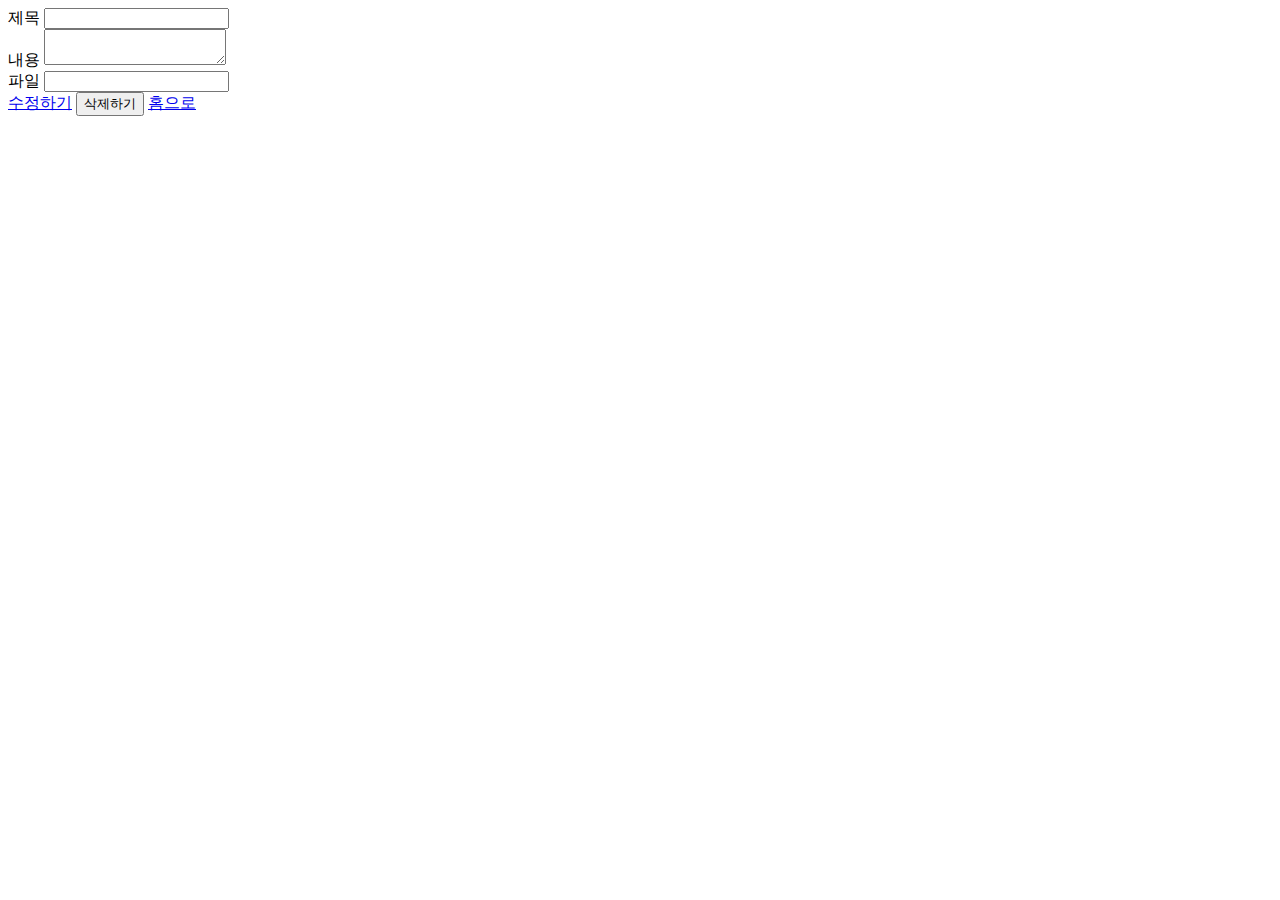
==== aergo-community-front/src/main/resources/template/community/board_detail.html @ 4af10144 "add register file and download file and refactor code" ====
<!DOCTYPE html>
<html>
<head>
<th:block th:replace="/layout/header"></th:block>
<script th:inline="javascript">
    var email = [[${loginUser.email}]];
</script>
<script th:src="@{/js/board_detail.js}"></script>
</head>
<body>
	<th:block th:replace="/layout/nav"></th:block>
	<div id="layoutSidenav">
		<div id="layoutSidenav_content">
			<main>
			<div class="container-fluid">
				<div class="card mb-4">
					<div class="card-body">
						<div class="form-group">
							<label class="small mb-1">제목</label> <input
								class="form-control py-4" type="text" th:value="${board.title}"
								readonly />
						</div>
						<div class="form-group">
							<label class="small mb-1">내용</label>
							<textarea class="form-control py-4" th:text="${board.content}"
								type="textarea" readonly></textarea>
						</div>
						<div class="form-group">
							<label class="small mb-1">파일</label> <input
								class="form-control py-4" type="text"
								th:value="${board.fileName}" readonly
								th:onclick="download([[${board.id}]])" style="cursor: pointer;" />
						</div>
						<div>
							<a class="btn btn-warning btn-block" href="/board/update">수정하기</a>
							<input type="button" class="btn btn-warning btn-block"
								value="삭제하기" th:onclick="deleteBoardById([[${board.id}]])" /> <a
								class="btn btn-warning btn-block" href="/main">홈으로</a>
						</div>
					</div>
				</div>
			</div>
			</main>
			<th:block th:replace="/layout/footer"></th:block>
		</div>
	</div>
</body>
</html>
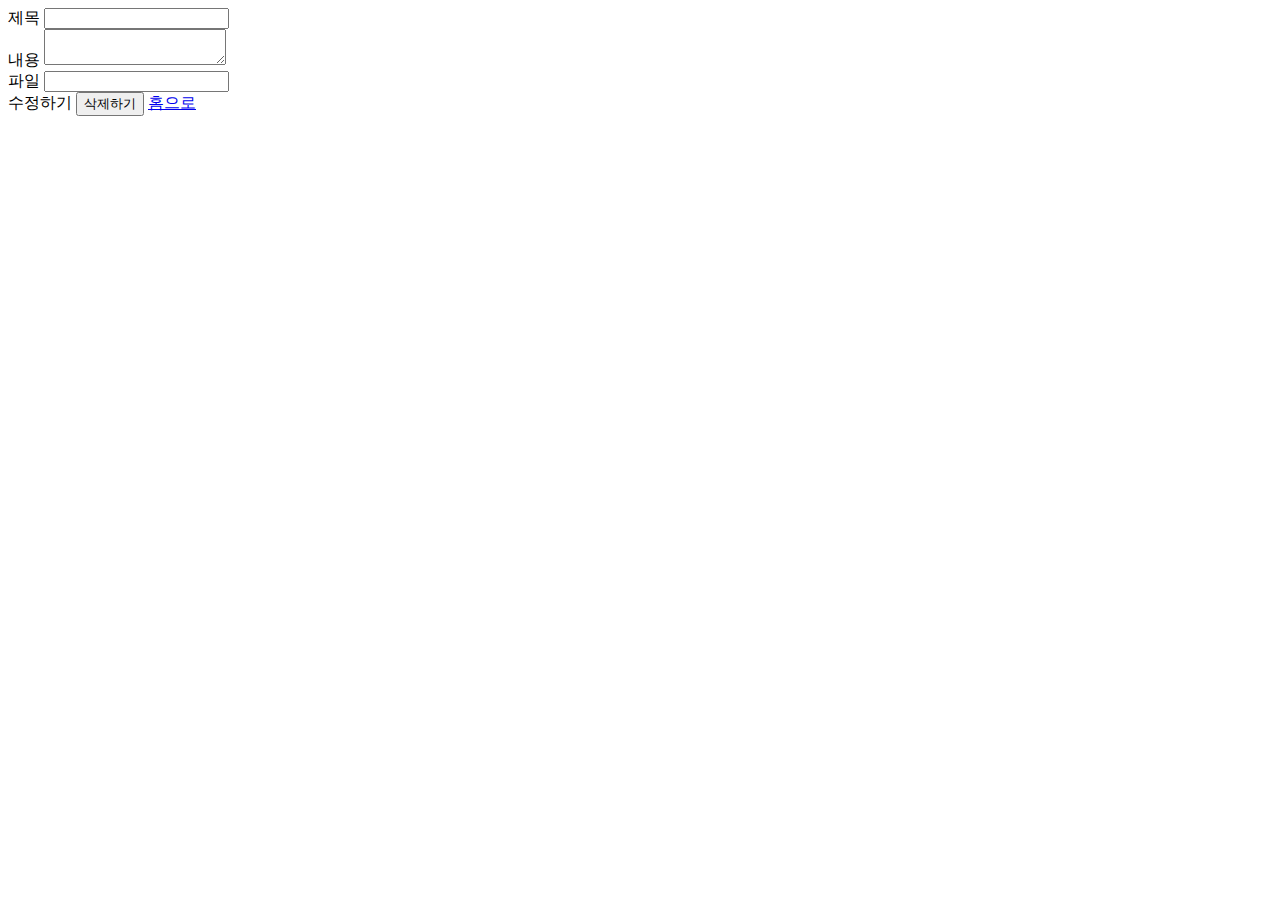
==== commit 2e0405d5: "add update form skeleton" ====
--- a/aergo-community-front/src/main/resources/template/community/board_detail.html
+++ b/aergo-community-front/src/main/resources/template/community/board_detail.html
@@ -31,8 +31,8 @@
 								th:value="${board.fileName}" readonly
 								th:onclick="download([[${board.id}]])" style="cursor: pointer;" />
 						</div>
-						<div>
-							<a class="btn btn-warning btn-block" href="/board/update">수정하기</a>
+						<div class="form-group mt-4 mb-0">
+							<a class="btn btn-warning btn-block" th:href="@{/board/update(id=${board.id})}">수정하기</a>
 							<input type="button" class="btn btn-warning btn-block"
 								value="삭제하기" th:onclick="deleteBoardById([[${board.id}]])" /> <a
 								class="btn btn-warning btn-block" href="/main">홈으로</a>
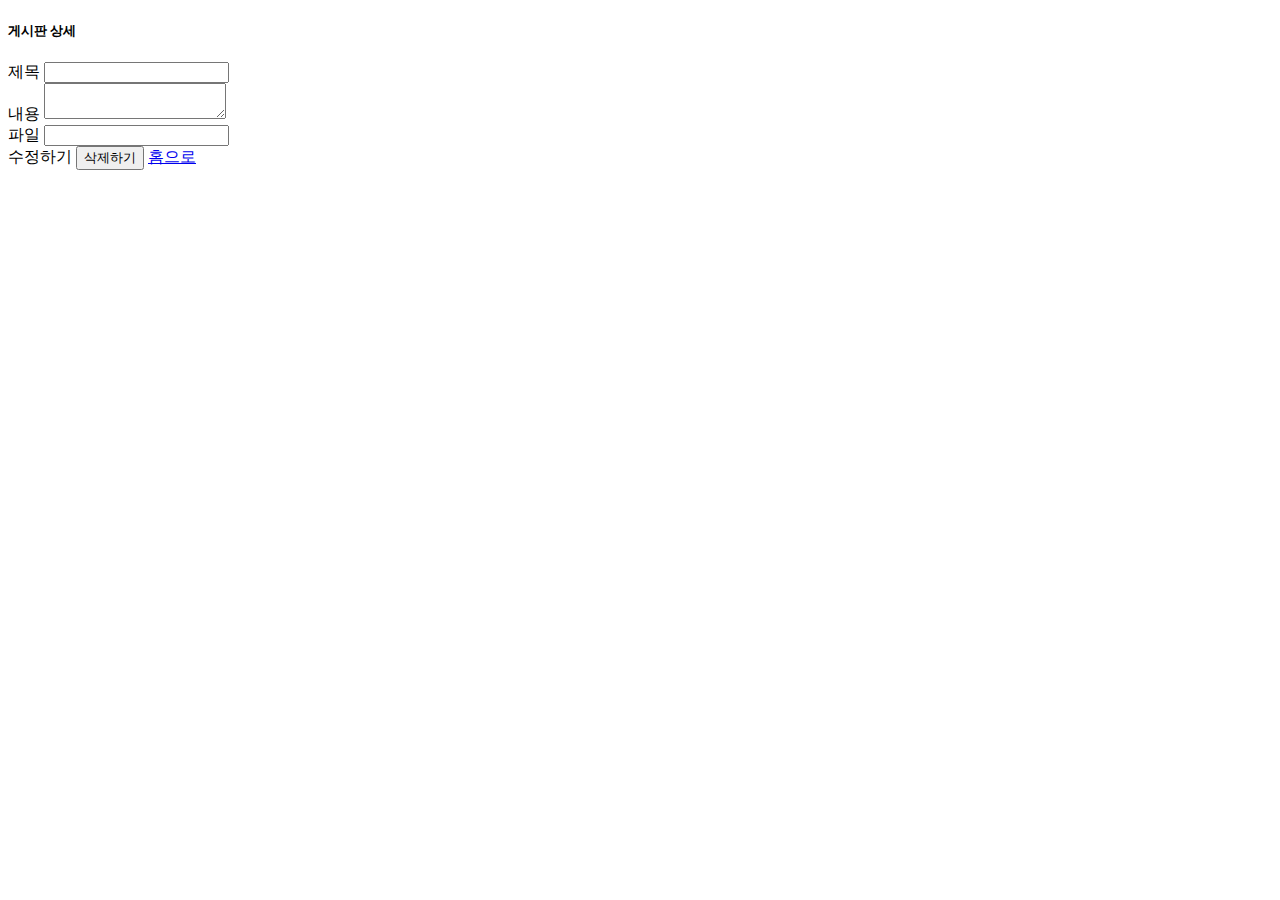
==== commit 87386bdd: "complete demo application fully" ====
--- a/aergo-community-front/src/main/resources/template/community/board_detail.html
+++ b/aergo-community-front/src/main/resources/template/community/board_detail.html
@@ -13,6 +13,7 @@
 		<div id="layoutSidenav_content">
 			<main>
 			<div class="container-fluid">
+				<h5 class="mt-3">게시판 상세</h5>
 				<div class="card mb-4">
 					<div class="card-body">
 						<div class="form-group">
@@ -25,17 +26,20 @@
 							<textarea class="form-control py-4" th:text="${board.content}"
 								type="textarea" readonly></textarea>
 						</div>
-						<div class="form-group">
-							<label class="small mb-1">파일</label> <input
-								class="form-control py-4" type="text"
-								th:value="${board.fileName}" readonly
-								th:onclick="download([[${board.id}]])" style="cursor: pointer;" />
-						</div>
+						<th:block th:if="${board.fileName != null}">
+							<div class="form-group">
+								<label class="small mb-1">파일</label> <input
+									class="form-control py-4" type="text"
+									th:value="${board.fileName}" readonly
+									th:onclick="download([[${board.id}]])" style="cursor: pointer;" />
+							</div>
+						</th:block>
 						<div class="form-group mt-4 mb-0">
-							<a class="btn btn-warning btn-block" th:href="@{/board/update(id=${board.id})}">수정하기</a>
-							<input type="button" class="btn btn-warning btn-block"
+							<a class="btn btn-warning btn-lg btn-block"
+								th:href="@{/board/update(id=${board.id})}">수정하기</a> <input
+								type="button" class="btn btn-warning btn-lg btn-block"
 								value="삭제하기" th:onclick="deleteBoardById([[${board.id}]])" /> <a
-								class="btn btn-warning btn-block" href="/main">홈으로</a>
+								class="btn btn-warning btn-lg btn-block" href="/main">홈으로</a>
 						</div>
 					</div>
 				</div>
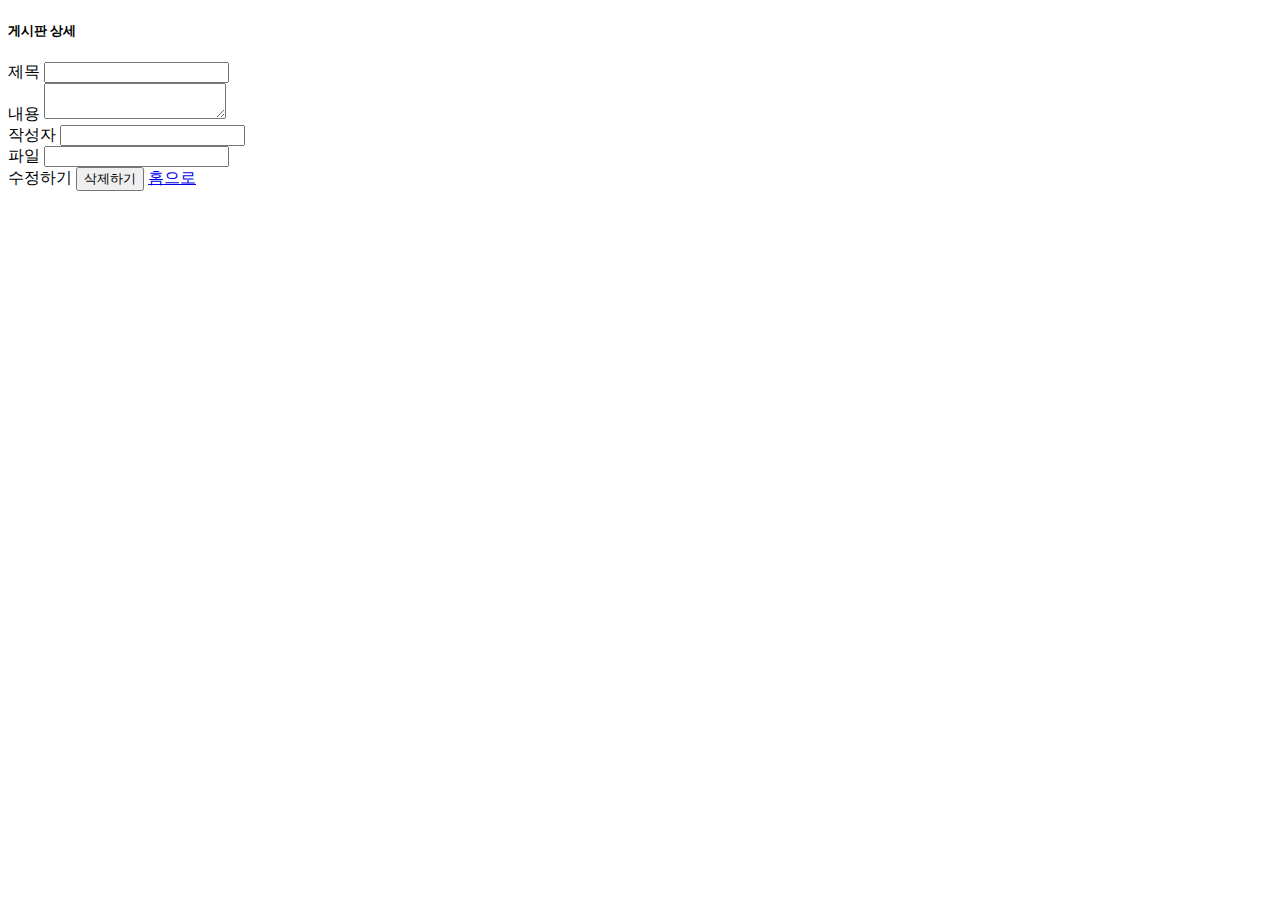
==== commit 6467208b: "add update and delete by board owner" ====
--- a/aergo-community-front/src/main/resources/template/community/board_detail.html
+++ b/aergo-community-front/src/main/resources/template/community/board_detail.html
@@ -26,6 +26,11 @@
 							<textarea class="form-control py-4" th:text="${board.content}"
 								type="textarea" readonly></textarea>
 						</div>
+						<div class="form-group">
+							<label class="small mb-1">작성자</label> <input
+								class="form-control py-4" type="text" th:value="${board.user.name}"
+								readonly />
+						</div>
 						<th:block th:if="${board.fileName != null}">
 							<div class="form-group">
 								<label class="small mb-1">파일</label> <input
@@ -35,11 +40,13 @@
 							</div>
 						</th:block>
 						<div class="form-group mt-4 mb-0">
-							<a class="btn btn-warning btn-lg btn-block"
-								th:href="@{/board/update(id=${board.id})}">수정하기</a> <input
-								type="button" class="btn btn-warning btn-lg btn-block"
-								value="삭제하기" th:onclick="deleteBoardById([[${board.id}]])" /> <a
-								class="btn btn-warning btn-lg btn-block" href="/main">홈으로</a>
+							<th:block th:if="${loginUser.email eq board.user.email}">
+								<a class="btn btn-warning btn-lg btn-block"
+									th:href="@{/board/update(id=${board.id})}">수정하기</a>
+								<input type="button" class="btn btn-warning btn-lg btn-block"
+									value="삭제하기" th:onclick="deleteBoardById([[${board.id}]])" />
+							</th:block>
+							<a class="btn btn-warning btn-lg btn-block" href="/main">홈으로</a>
 						</div>
 					</div>
 				</div>
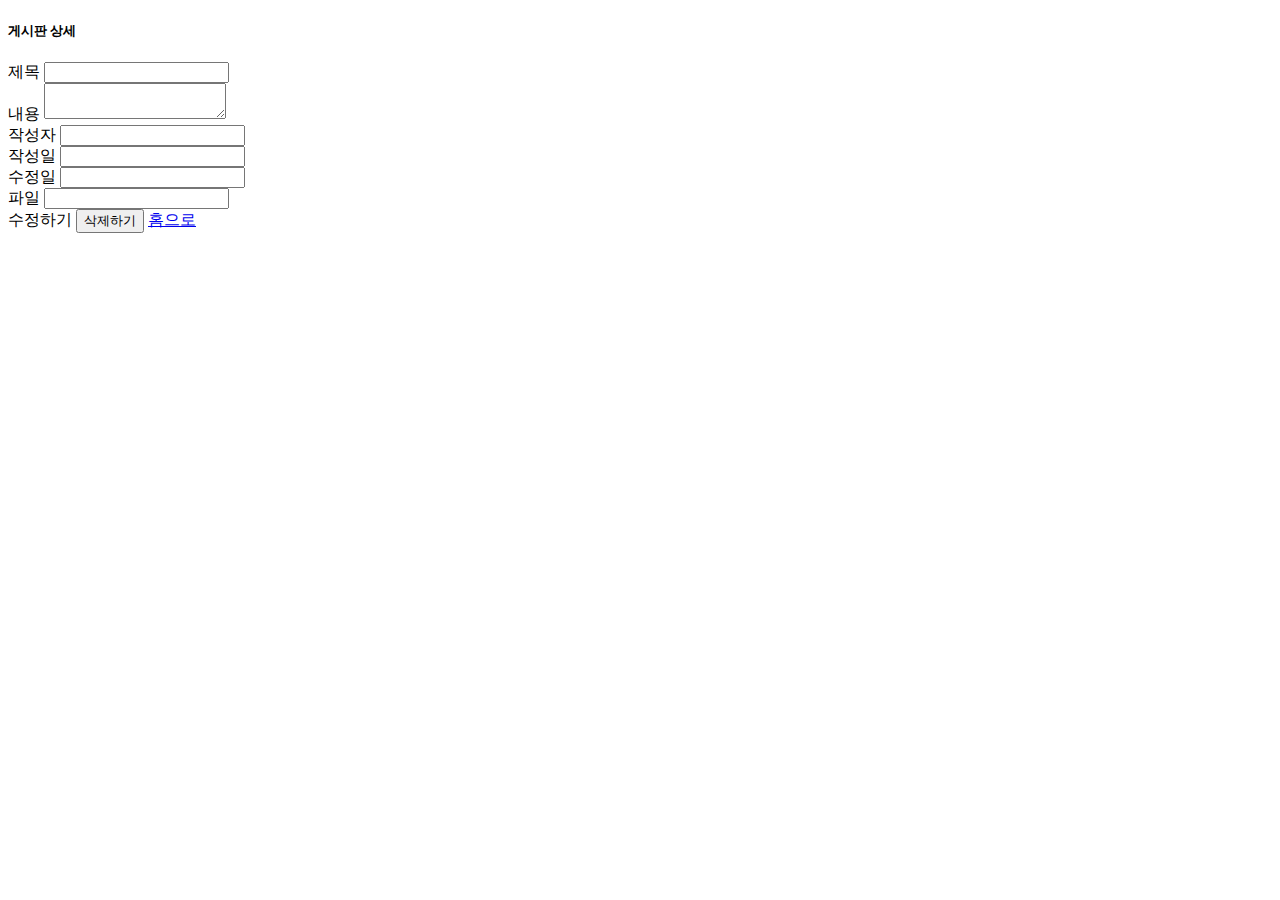
==== commit 5b11c82b: "modify updated date read" ====
--- a/aergo-community-front/src/main/resources/template/community/board_detail.html
+++ b/aergo-community-front/src/main/resources/template/community/board_detail.html
@@ -28,8 +28,18 @@
 						</div>
 						<div class="form-group">
 							<label class="small mb-1">작성자</label> <input
-								class="form-control py-4" type="text" th:value="${board.user.name}"
-								readonly />
+								class="form-control py-4" type="text"
+								th:value="${board.user.name}" readonly />
+						</div>
+						<div class="form-group">
+							<label class="small mb-1">작성일</label> <input
+								class="form-control py-4" type="text"
+								th:value="${board.createdDate}" readonly />
+						</div>
+						<div th:if="${board.updatedDate != null AND loginUser.email eq board.user.email}" class="form-group">
+							<label class="small mb-1">수정일</label> <input
+								class="form-control py-4" type="text"
+								th:value="${board.updatedDate}" readonly />
 						</div>
 						<th:block th:if="${board.fileName != null}">
 							<div class="form-group">
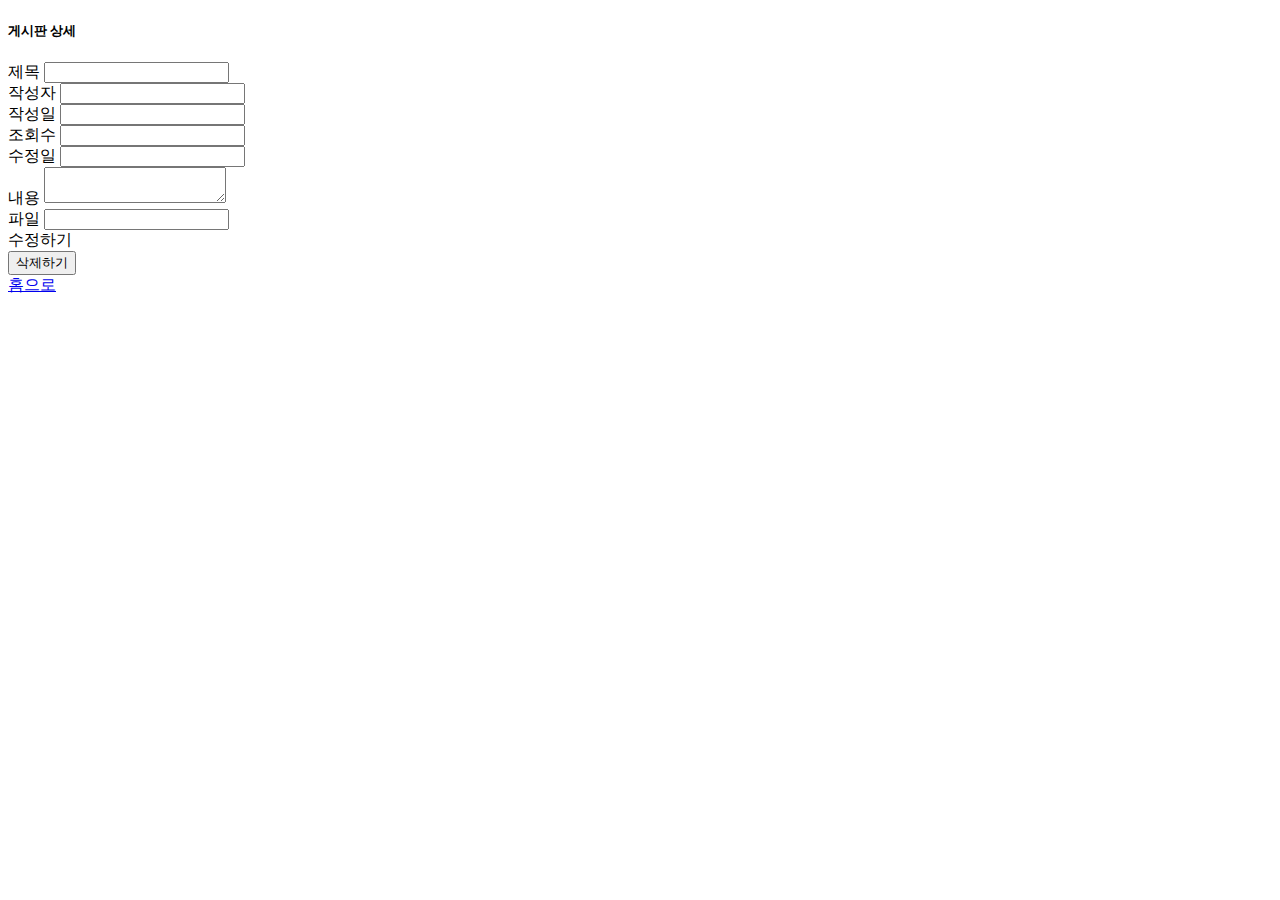
==== commit 09e78a05: "modify sqlite dialect and fix delete bug" ====
--- a/aergo-community-front/src/main/resources/template/community/board_detail.html
+++ b/aergo-community-front/src/main/resources/template/community/board_detail.html
@@ -2,6 +2,8 @@
 <html>
 <head>
 <th:block th:replace="/layout/header"></th:block>
+<meta name="_csrf" th:content="${_csrf.token}"/>
+<meta name="_csrf_header" th:content="${_csrf.headerName}"/>
 <script th:inline="javascript">
     var email = [[${loginUser.email}]];
 </script>
@@ -21,25 +23,40 @@
 								class="form-control py-4" type="text" th:value="${board.title}"
 								readonly />
 						</div>
+						<div class="form-row">
+							<div class="col-md-4">
+								<div class="form-group">
+									<label class="small mb-1">작성자</label> <input
+										class="form-control py-4" type="text"
+										th:value="${board.user.name}" readonly />
+								</div>
+							</div>
+							<div class="col-md-4">
+								<div class="form-group">
+									<label class="small mb-1">작성일</label> <input
+										class="form-control py-4" type="text"
+										th:value="${board.createdDate}" readonly />
+								</div>
+							</div>
+							<div class="col-md-4">
+								<div class="form-group">
+									<label class="small mb-1">조회수</label> <input
+										class="form-control py-4" type="text"
+										th:value="${board.viewCount}" readonly />
+								</div>
+							</div>
+						</div>
+						<div
+							th:if="${board.updatedDate != null AND loginUser.email eq board.user.email}"
+							class="form-group">
+							<label class="small mb-1">수정일</label> <input
+								class="form-control py-4" type="text"
+								th:value="${board.updatedDate}" readonly />
+						</div>
 						<div class="form-group">
 							<label class="small mb-1">내용</label>
 							<textarea class="form-control py-4" th:text="${board.content}"
 								type="textarea" readonly></textarea>
-						</div>
-						<div class="form-group">
-							<label class="small mb-1">작성자</label> <input
-								class="form-control py-4" type="text"
-								th:value="${board.user.name}" readonly />
-						</div>
-						<div class="form-group">
-							<label class="small mb-1">작성일</label> <input
-								class="form-control py-4" type="text"
-								th:value="${board.createdDate}" readonly />
-						</div>
-						<div th:if="${board.updatedDate != null AND loginUser.email eq board.user.email}" class="form-group">
-							<label class="small mb-1">수정일</label> <input
-								class="form-control py-4" type="text"
-								th:value="${board.updatedDate}" readonly />
 						</div>
 						<th:block th:if="${board.fileName != null}">
 							<div class="form-group">
@@ -49,21 +66,27 @@
 									th:onclick="download([[${board.id}]])" style="cursor: pointer;" />
 							</div>
 						</th:block>
-						<div class="form-group mt-4 mb-0">
-							<th:block th:if="${loginUser.email eq board.user.email}">
+
+						<th:block th:if="${loginUser.email eq board.user.email}">
+							<div class="form-group">
 								<a class="btn btn-warning btn-lg btn-block"
 									th:href="@{/board/update(id=${board.id})}">수정하기</a>
+							</div>
+							<div class="form-group">
 								<input type="button" class="btn btn-warning btn-lg btn-block"
 									value="삭제하기" th:onclick="deleteBoardById([[${board.id}]])" />
-							</th:block>
+							</div>
+						</th:block>
+						<div class="form-group">
 							<a class="btn btn-warning btn-lg btn-block" href="/main">홈으로</a>
 						</div>
 					</div>
 				</div>
 			</div>
-			</main>
-			<th:block th:replace="/layout/footer"></th:block>
 		</div>
+		</main>
+
 	</div>
+	<th:block th:replace="/layout/footer"></th:block>
 </body>
 </html>
